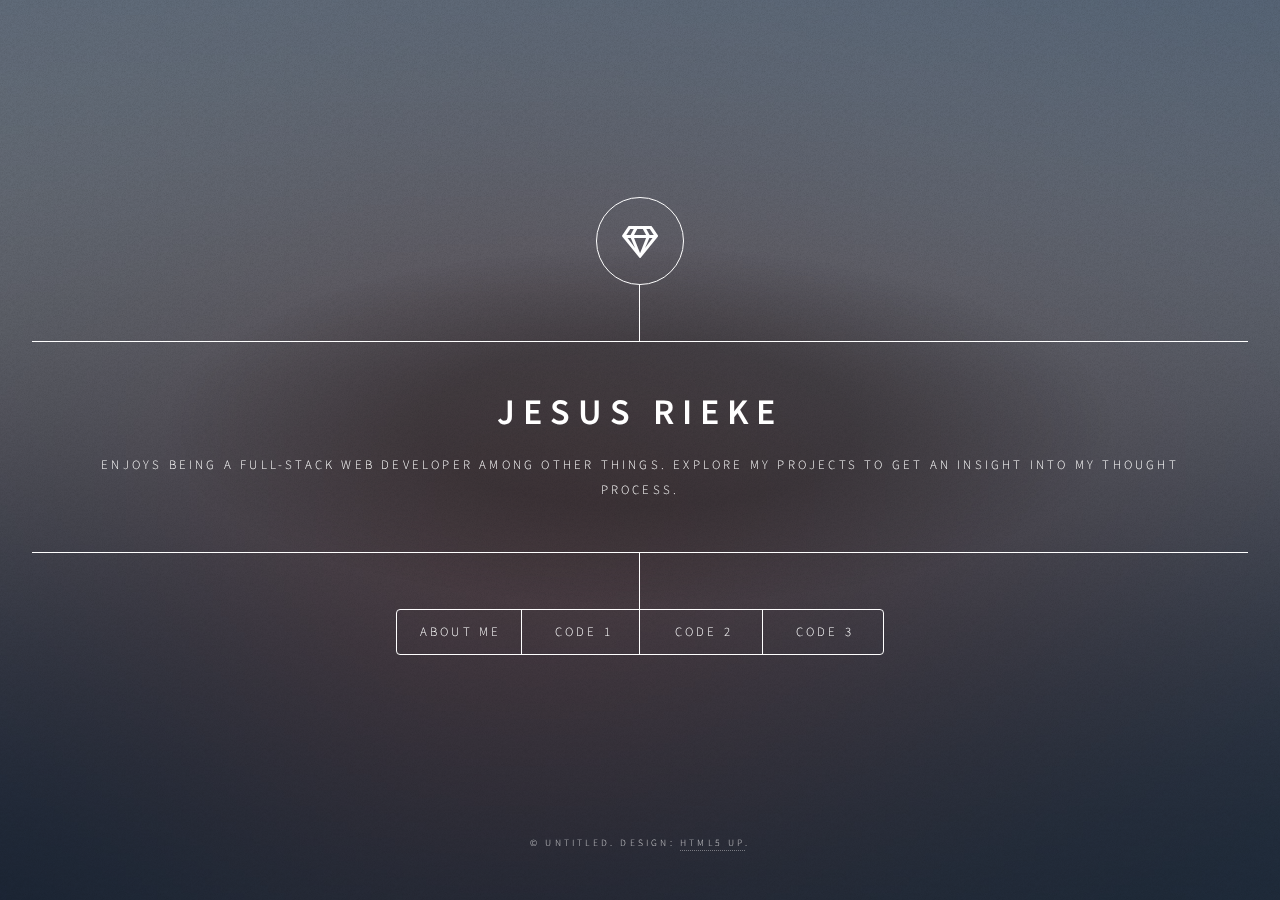
==== Portfolio/index.html @ c5b87116 "added about me,code1,code2" ====
<!DOCTYPE HTML>
<!--
	Dimension by HTML5 UP
	html5up.net | @ajlkn
	Free for personal and commercial use under the CCA 3.0 license (html5up.net/license)
-->
<html>
	<head>
		<title>Jesus Rieke's Portfolio</title>
		<meta charset="utf-8" />
		<meta name="viewport" content="width=device-width, initial-scale=1, user-scalable=no" />
		<link rel="stylesheet" href="assets/css/main.css" />
		<noscript><link rel="stylesheet" href="assets/css/noscript.css" /></noscript>
	</head>
	<body class="is-preload">

		<!-- Wrapper -->
			<div id="wrapper">

				<!-- Header -->
					<header id="header">
						<div class="logo">
							<span class="icon fa-gem"></span>
						</div>
						<div class="content">
							<div class="inner">
								<h1>Jesus Rieke</h1>
								<p>Enjoys being a Full-Stack Web Developer among other things. Explore my projects to get an insight into my thought process.</p>
							</div>
						</div>
						<nav>
							<ul>
								<li><a href="#intro">About Me</a></li>
								<li><a href="#work">Code 1</a></li>
								<li><a href="#about">Code 2</a></li>
								<li><a href="#contact">Code 3</a></li>
								<!--<li><a href="#elements">Elements</a></li>-->
							</ul>
						</nav>
					</header>

				<!-- Main -->
					<div id="main">

						<!-- Intro -->
							<article id="intro">
								<h2 class="major">About Me</h2>
								<span class="image main"><img src="images/about-me-idaho.jpg" alt="pic" /></span>
								<p>I'm from Idaho and I enjoy the outdoors and playing basketball. Just like any other skill I hope to perfect my coding and become and expecrt in my skill.</p>
								
							</article>

						<!-- Work -->
							<article id="work">
								<h2 class="major">Code 1 (Sematic HTML)</h2>
								<span class="image main"><img src="images/pic02.png" alt="" /></span>
								<p>Being able to provide meaning to your content is exactly what semantic HTML aims to do. By having well-formed and semantic HTML we are building a solid foundation for our applications and websites to grow. Here is my example of my simple <a href="https://codepen.io/Bajeeba/pen/povOJZa">sematic HTML</a>.</p>
							</article>

						<!-- About -->
							<article id="about">
								<h2 class="major">Code 2 (Flex Box)</h2>
								<span class="image main"><img src="images/flexbox.png" alt="" /></span>
								<p>Flex box confuses new developers because previous uses of display only had one effect. Using display: flex; invokes a whole module of options. This is key to mastering flex box layout. Here is my eample of using <a href="services.html">Flexbox</a></p>
							</article>

						<!-- Contact -->
							<article id="contact">
								<h2 class="major">Contact</h2>
								<form method="post" action="#">
									<div class="fields">
										<div class="field half">
											<label for="name">Name</label>
											<input type="text" name="name" id="name" />
										</div>
										<div class="field half">
											<label for="email">Email</label>
											<input type="text" name="email" id="email" />
										</div>
										<div class="field">
											<label for="message">Message</label>
											<textarea name="message" id="message" rows="4"></textarea>
										</div>
									</div>
									<ul class="actions">
										<li><input type="submit" value="Send Message" class="primary" /></li>
										<li><input type="reset" value="Reset" /></li>
									</ul>
								</form>
								<ul class="icons">
									<li><a href="#" class="icon brands fa-twitter"><span class="label">Twitter</span></a></li>
									<li><a href="#" class="icon brands fa-facebook-f"><span class="label">Facebook</span></a></li>
									<li><a href="#" class="icon brands fa-instagram"><span class="label">Instagram</span></a></li>
									<li><a href="#" class="icon brands fa-github"><span class="label">GitHub</span></a></li>
								</ul>
							</article>

						<!-- Elements -->
							<article id="elements">
								<h2 class="major">Elements</h2>

								<section>
									<h3 class="major">Text</h3>
									<p>This is <b>bold</b> and this is <strong>strong</strong>. This is <i>italic</i> and this is <em>emphasized</em>.
									This is <sup>superscript</sup> text and this is <sub>subscript</sub> text.
									This is <u>underlined</u> and this is code: <code>for (;;) { ... }</code>. Finally, <a href="#">this is a link</a>.</p>
									<hr />
									<h2>Heading Level 2</h2>
									<h3>Heading Level 3</h3>
									<h4>Heading Level 4</h4>
									<h5>Heading Level 5</h5>
									<h6>Heading Level 6</h6>
									<hr />
									<h4>Blockquote</h4>
									<blockquote>Fringilla nisl. Donec accumsan interdum nisi, quis tincidunt felis sagittis eget tempus euismod. Vestibulum ante ipsum primis in faucibus vestibulum. Blandit adipiscing eu felis iaculis volutpat ac adipiscing accumsan faucibus. Vestibulum ante ipsum primis in faucibus lorem ipsum dolor sit amet nullam adipiscing eu felis.</blockquote>
									<h4>Preformatted</h4>
									<pre><code>i = 0;

while (!deck.isInOrder()) {
    print 'Iteration ' + i;
    deck.shuffle();
    i++;
}

print 'It took ' + i + ' iterations to sort the deck.';</code></pre>
								</section>

								<section>
									<h3 class="major">Lists</h3>

									<h4>Unordered</h4>
									<ul>
										<li>Dolor pulvinar etiam.</li>
										<li>Sagittis adipiscing.</li>
										<li>Felis enim feugiat.</li>
									</ul>

									<h4>Alternate</h4>
									<ul class="alt">
										<li>Dolor pulvinar etiam.</li>
										<li>Sagittis adipiscing.</li>
										<li>Felis enim feugiat.</li>
									</ul>

									<h4>Ordered</h4>
									<ol>
										<li>Dolor pulvinar etiam.</li>
										<li>Etiam vel felis viverra.</li>
										<li>Felis enim feugiat.</li>
										<li>Dolor pulvinar etiam.</li>
										<li>Etiam vel felis lorem.</li>
										<li>Felis enim et feugiat.</li>
									</ol>
									<h4>Icons</h4>
									<ul class="icons">
										<li><a href="#" class="icon brands fa-twitter"><span class="label">Twitter</span></a></li>
										<li><a href="#" class="icon brands fa-facebook-f"><span class="label">Facebook</span></a></li>
										<li><a href="#" class="icon brands fa-instagram"><span class="label">Instagram</span></a></li>
										<li><a href="#" class="icon brands fa-github"><span class="label">Github</span></a></li>
									</ul>

									<h4>Actions</h4>
									<ul class="actions">
										<li><a href="#" class="button primary">Default</a></li>
										<li><a href="#" class="button">Default</a></li>
									</ul>
									<ul class="actions stacked">
										<li><a href="#" class="button primary">Default</a></li>
										<li><a href="#" class="button">Default</a></li>
									</ul>
								</section>

								<section>
									<h3 class="major">Table</h3>
									<h4>Default</h4>
									<div class="table-wrapper">
										<table>
											<thead>
												<tr>
													<th>Name</th>
													<th>Description</th>
													<th>Price</th>
												</tr>
											</thead>
											<tbody>
												<tr>
													<td>Item One</td>
													<td>Ante turpis integer aliquet porttitor.</td>
													<td>29.99</td>
												</tr>
												<tr>
													<td>Item Two</td>
													<td>Vis ac commodo adipiscing arcu aliquet.</td>
													<td>19.99</td>
												</tr>
												<tr>
													<td>Item Three</td>
													<td> Morbi faucibus arcu accumsan lorem.</td>
													<td>29.99</td>
												</tr>
												<tr>
													<td>Item Four</td>
													<td>Vitae integer tempus condimentum.</td>
													<td>19.99</td>
												</tr>
												<tr>
													<td>Item Five</td>
													<td>Ante turpis integer aliquet porttitor.</td>
													<td>29.99</td>
												</tr>
											</tbody>
											<tfoot>
												<tr>
													<td colspan="2"></td>
													<td>100.00</td>
												</tr>
											</tfoot>
										</table>
									</div>

									<h4>Alternate</h4>
									<div class="table-wrapper">
										<table class="alt">
											<thead>
												<tr>
													<th>Name</th>
													<th>Description</th>
													<th>Price</th>
												</tr>
											</thead>
											<tbody>
												<tr>
													<td>Item One</td>
													<td>Ante turpis integer aliquet porttitor.</td>
													<td>29.99</td>
												</tr>
												<tr>
													<td>Item Two</td>
													<td>Vis ac commodo adipiscing arcu aliquet.</td>
													<td>19.99</td>
												</tr>
												<tr>
													<td>Item Three</td>
													<td> Morbi faucibus arcu accumsan lorem.</td>
													<td>29.99</td>
												</tr>
												<tr>
													<td>Item Four</td>
													<td>Vitae integer tempus condimentum.</td>
													<td>19.99</td>
												</tr>
												<tr>
													<td>Item Five</td>
													<td>Ante turpis integer aliquet porttitor.</td>
													<td>29.99</td>
												</tr>
											</tbody>
											<tfoot>
												<tr>
													<td colspan="2"></td>
													<td>100.00</td>
												</tr>
											</tfoot>
										</table>
									</div>
								</section>

								<section>
									<h3 class="major">Buttons</h3>
									<ul class="actions">
										<li><a href="#" class="button primary">Primary</a></li>
										<li><a href="#" class="button">Default</a></li>
									</ul>
									<ul class="actions">
										<li><a href="#" class="button">Default</a></li>
										<li><a href="#" class="button small">Small</a></li>
									</ul>
									<ul class="actions">
										<li><a href="#" class="button primary icon solid fa-download">Icon</a></li>
										<li><a href="#" class="button icon solid fa-download">Icon</a></li>
									</ul>
									<ul class="actions">
										<li><span class="button primary disabled">Disabled</span></li>
										<li><span class="button disabled">Disabled</span></li>
									</ul>
								</section>

								<section>
									<h3 class="major">Form</h3>
									<form method="post" action="#">
										<div class="fields">
											<div class="field half">
												<label for="demo-name">Name</label>
												<input type="text" name="demo-name" id="demo-name" value="" placeholder="Jane Doe" />
											</div>
											<div class="field half">
												<label for="demo-email">Email</label>
												<input type="email" name="demo-email" id="demo-email" value="" placeholder="jane@untitled.tld" />
											</div>
											<div class="field">
												<label for="demo-category">Category</label>
												<select name="demo-category" id="demo-category">
													<option value="">-</option>
													<option value="1">Manufacturing</option>
													<option value="1">Shipping</option>
													<option value="1">Administration</option>
													<option value="1">Human Resources</option>
												</select>
											</div>
											<div class="field half">
												<input type="radio" id="demo-priority-low" name="demo-priority" checked>
												<label for="demo-priority-low">Low</label>
											</div>
											<div class="field half">
												<input type="radio" id="demo-priority-high" name="demo-priority">
												<label for="demo-priority-high">High</label>
											</div>
											<div class="field half">
												<input type="checkbox" id="demo-copy" name="demo-copy">
												<label for="demo-copy">Email me a copy</label>
											</div>
											<div class="field half">
												<input type="checkbox" id="demo-human" name="demo-human" checked>
												<label for="demo-human">Not a robot</label>
											</div>
											<div class="field">
												<label for="demo-message">Message</label>
												<textarea name="demo-message" id="demo-message" placeholder="Enter your message" rows="6"></textarea>
											</div>
										</div>
										<ul class="actions">
											<li><input type="submit" value="Send Message" class="primary" /></li>
											<li><input type="reset" value="Reset" /></li>
										</ul>
									</form>
								</section>

							</article>

					</div>

				<!-- Footer -->
					<footer id="footer">
						<p class="copyright">&copy; Untitled. Design: <a href="https://html5up.net">HTML5 UP</a>.</p>
					</footer>

			</div>

		<!-- BG -->
			<div id="bg"></div>

		<!-- Scripts -->
			<script src="assets/js/jquery.min.js"></script>
			<script src="assets/js/browser.min.js"></script>
			<script src="assets/js/breakpoints.min.js"></script>
			<script src="assets/js/util.js"></script>
			<script src="assets/js/main.js"></script>

	</body>
</html>
---- Portfolio/assets/css/main.css ----
@import url(fontawesome-all.min.css);
@import url("https://fonts.googleapis.com/css?family=Source+Sans+Pro:300italic,600italic,300,600");

/*
	Dimension by HTML5 UP
	html5up.net | @ajlkn
	Free for personal and commercial use under the CCA 3.0 license (html5up.net/license)
*/

html, body, div, span, applet, object,
iframe, h1, h2, h3, h4, h5, h6, p, blockquote,
pre, a, abbr, acronym, address, big, cite,
code, del, dfn, em, img, ins, kbd, q, s, samp,
small, strike, strong, sub, sup, tt, var, b,
u, i, center, dl, dt, dd, ol, ul, li, fieldset,
form, label, legend, table, caption, tbody,
tfoot, thead, tr, th, td, article, aside,
canvas, details, embed, figure, figcaption,
footer, header, hgroup, menu, nav, output, ruby,
section, summary, time, mark, audio, video {
	margin: 0;
	padding: 0;
	border: 0;
	font-size: 100%;
	font: inherit;
	vertical-align: baseline;}

article, aside, details, figcaption, figure,
footer, header, hgroup, menu, nav, section {
	display: block;}

body {
	line-height: 1;
}

ol, ul {
	list-style: none;
}

blockquote, q {
	quotes: none;
}

	blockquote:before, blockquote:after, q:before, q:after {
		content: '';
		content: none;
	}

table {
	border-collapse: collapse;
	border-spacing: 0;
}

body {
	-webkit-text-size-adjust: none;
}

mark {
	background-color: transparent;
	color: inherit;
}

input::-moz-focus-inner {
	border: 0;
	padding: 0;
}

input, select, textarea {
	-moz-appearance: none;
	-webkit-appearance: none;
	-ms-appearance: none;
	appearance: none;
}

/* Basic */

	@-ms-viewport {
		width: device-width;
	}

	@media screen and (max-width: 480px) {

		html, body {
			min-width: 320px;
		}

	}

	html {
		box-sizing: border-box;
	}

	*, *:before, *:after {
		box-sizing: inherit;
	}

	body {
		background: #1b1f22;
	}

		body.is-preload *, body.is-preload *:before, body.is-preload *:after {
			-moz-animation: none !important;
			-webkit-animation: none !important;
			-ms-animation: none !important;
			animation: none !important;
			-moz-transition: none !important;
			-webkit-transition: none !important;
			-ms-transition: none !important;
			transition: none !important;
		}

/* Type */

	html {
		font-size: 16pt;
	}

		@media screen and (max-width: 1680px) {

			html {
				font-size: 12pt;
			}

		}

		@media screen and (max-width: 736px) {

			html {
				font-size: 11pt;
			}

		}

		@media screen and (max-width: 360px) {

			html {
				font-size: 10pt;
			}

		}

	body, input, select, textarea {
		color: #ffffff;
		font-family: "Source Sans Pro", sans-serif;
		font-weight: 300;
		font-size: 1rem;
		line-height: 1.65;
	}

	a {
		-moz-transition: color 0.2s ease-in-out, background-color 0.2s ease-in-out, border-bottom-color 0.2s ease-in-out;
		-webkit-transition: color 0.2s ease-in-out, background-color 0.2s ease-in-out, border-bottom-color 0.2s ease-in-out;
		-ms-transition: color 0.2s ease-in-out, background-color 0.2s ease-in-out, border-bottom-color 0.2s ease-in-out;
		transition: color 0.2s ease-in-out, background-color 0.2s ease-in-out, border-bottom-color 0.2s ease-in-out;
		border-bottom: dotted 1px rgba(255, 255, 255, 0.5);
		text-decoration: none;
		color: inherit;
	}

		a:hover {
			border-bottom-color: transparent;
		}

	strong, b {
		color: #ffffff;
		font-weight: 600;
	}

	em, i {
		font-style: italic;
	}

	p {
		margin: 0 0 2rem 0;
	}

	h1, h2, h3, h4, h5, h6 {
		color: #ffffff;
		font-weight: 600;
		line-height: 1.5;
		margin: 0 0 1rem 0;
		text-transform: uppercase;
		letter-spacing: 0.2rem;
	}

		h1 a, h2 a, h3 a, h4 a, h5 a, h6 a {
			color: inherit;
			text-decoration: none;
		}

		h1.major, h2.major, h3.major, h4.major, h5.major, h6.major {
			border-bottom: solid 1px #ffffff;
			width: -moz-max-content;
			width: -webkit-max-content;
			width: -ms-max-content;
			width: max-content;
			padding-bottom: 0.5rem;
			margin: 0 0 2rem 0;
		}

	h1 {
		font-size: 2.25rem;
		line-height: 1.3;
		letter-spacing: 0.5rem;
	}

	h2 {
		font-size: 1.5rem;
		line-height: 1.4;
		letter-spacing: 0.5rem;
	}

	h3 {
		font-size: 1rem;
	}

	h4 {
		font-size: 0.8rem;
	}

	h5 {
		font-size: 0.7rem;
	}

	h6 {
		font-size: 0.6rem;
	}

	@media screen and (max-width: 736px) {

		h1 {
			font-size: 1.75rem;
			line-height: 1.4;
		}

		h2 {
			font-size: 1.25em;
			line-height: 1.5;
		}

	}

	sub {
		font-size: 0.8rem;
		position: relative;
		top: 0.5rem;
	}

	sup {
		font-size: 0.8rem;
		position: relative;
		top: -0.5rem;
	}

	blockquote {
		border-left: solid 4px #ffffff;
		font-style: italic;
		margin: 0 0 2rem 0;
		padding: 0.5rem 0 0.5rem 2rem;
	}

	code {
		background: rgba(255, 255, 255, 0.075);
		border-radius: 4px;
		font-family: "Courier New", monospace;
		font-size: 0.9rem;
		margin: 0 0.25rem;
		padding: 0.25rem 0.65rem;
	}

	pre {
		-webkit-overflow-scrolling: touch;
		font-family: "Courier New", monospace;
		font-size: 0.9rem;
		margin: 0 0 2rem 0;
	}

		pre code {
			display: block;
			line-height: 1.75;
			padding: 1rem 1.5rem;
			overflow-x: auto;
		}

	hr {
		border: 0;
		border-bottom: solid 1px #ffffff;
		margin: 2.75rem 0;
	}

	.align-left {
		text-align: left;
	}

	.align-center {
		text-align: center;
	}

	.align-right {
		text-align: right;
	}

/* Form */

	form {
		margin: 0 0 2rem 0;
	}

		form > :last-child {
			margin-bottom: 0;
		}

		form > .fields {
			display: -moz-flex;
			display: -webkit-flex;
			display: -ms-flex;
			display: flex;
			-moz-flex-wrap: wrap;
			-webkit-flex-wrap: wrap;
			-ms-flex-wrap: wrap;
			flex-wrap: wrap;
			width: calc(100% + 3rem);
			margin: -1.5rem 0 2rem -1.5rem;
		}

			form > .fields > .field {
				-moz-flex-grow: 0;
				-webkit-flex-grow: 0;
				-ms-flex-grow: 0;
				flex-grow: 0;
				-moz-flex-shrink: 0;
				-webkit-flex-shrink: 0;
				-ms-flex-shrink: 0;
				flex-shrink: 0;
				padding: 1.5rem 0 0 1.5rem;
				width: calc(100% - 1.5rem);
			}

				form > .fields > .field.half {
					width: calc(50% - 0.75rem);
				}

				form > .fields > .field.third {
					width: calc(100%/3 - 0.5rem);
				}

				form > .fields > .field.quarter {
					width: calc(25% - 0.375rem);
				}

		@media screen and (max-width: 480px) {

			form > .fields {
				width: calc(100% + 3rem);
				margin: -1.5rem 0 2rem -1.5rem;
			}

				form > .fields > .field {
					padding: 1.5rem 0 0 1.5rem;
					width: calc(100% - 1.5rem);
				}

					form > .fields > .field.half {
						width: calc(100% - 1.5rem);
					}

					form > .fields > .field.third {
						width: calc(100% - 1.5rem);
					}

					form > .fields > .field.quarter {
						width: calc(100% - 1.5rem);
					}

		}

	label {
		color: #ffffff;
		display: block;
		font-size: 0.8rem;
		font-weight: 300;
		letter-spacing: 0.2rem;
		line-height: 1.5;
		margin: 0 0 1rem 0;
		text-transform: uppercase;
	}

	input[type="text"],
	input[type="password"],
	input[type="email"],
	input[type="tel"],
	select,
	textarea {
		-moz-appearance: none;
		-webkit-appearance: none;
		-ms-appearance: none;
		appearance: none;
		-moz-transition: border-color 0.2s ease-in-out, box-shadow 0.2s ease-in-out, background-color 0.2s ease-in-out;
		-webkit-transition: border-color 0.2s ease-in-out, box-shadow 0.2s ease-in-out, background-color 0.2s ease-in-out;
		-ms-transition: border-color 0.2s ease-in-out, box-shadow 0.2s ease-in-out, background-color 0.2s ease-in-out;
		transition: border-color 0.2s ease-in-out, box-shadow 0.2s ease-in-out, background-color 0.2s ease-in-out;
		background-color: transparent;
		border-radius: 4px;
		border: solid 1px #ffffff;
		color: inherit;
		display: block;
		outline: 0;
		padding: 0 1rem;
		text-decoration: none;
		width: 100%;
	}

		input[type="text"]:invalid,
		input[type="password"]:invalid,
		input[type="email"]:invalid,
		input[type="tel"]:invalid,
		select:invalid,
		textarea:invalid {
			box-shadow: none;
		}

		input[type="text"]:focus,
		input[type="password"]:focus,
		input[type="email"]:focus,
		input[type="tel"]:focus,
		select:focus,
		textarea:focus {
			background: rgba(255, 255, 255, 0.075);
			border-color: #ffffff;
			box-shadow: 0 0 0 1px #ffffff;
		}

	select {
		background-image: url("data:image/svg+xml;charset=utf8,%3Csvg xmlns='http://www.w3.org/2000/svg' width='40' height='40' preserveAspectRatio='none' viewBox='0 0 40 40'%3E%3Cpath d='M9.4,12.3l10.4,10.4l10.4-10.4c0.2-0.2,0.5-0.4,0.9-0.4c0.3,0,0.6,0.1,0.9,0.4l3.3,3.3c0.2,0.2,0.4,0.5,0.4,0.9 c0,0.4-0.1,0.6-0.4,0.9L20.7,31.9c-0.2,0.2-0.5,0.4-0.9,0.4c-0.3,0-0.6-0.1-0.9-0.4L4.3,17.3c-0.2-0.2-0.4-0.5-0.4-0.9 c0-0.4,0.1-0.6,0.4-0.9l3.3-3.3c0.2-0.2,0.5-0.4,0.9-0.4S9.1,12.1,9.4,12.3z' fill='%23ffffff' /%3E%3C/svg%3E");
		background-size: 1.25rem;
		background-repeat: no-repeat;
		background-position: calc(100% - 1rem) center;
		height: 2.75rem;
		padding-right: 2.75rem;
		text-overflow: ellipsis;
	}

		select option {
			color: #ffffff;
			background: #1b1f22;
		}

		select:focus::-ms-value {
			background-color: transparent;
		}

		select::-ms-expand {
			display: none;
		}

	input[type="text"],
	input[type="password"],
	input[type="email"],
	select {
		height: 2.75rem;
	}

	textarea {
		padding: 0.75rem 1rem;
	}

	input[type="checkbox"],
	input[type="radio"] {
		-moz-appearance: none;
		-webkit-appearance: none;
		-ms-appearance: none;
		appearance: none;
		display: block;
		float: left;
		margin-right: -2rem;
		opacity: 0;
		width: 1rem;
		z-index: -1;
	}

		input[type="checkbox"] + label,
		input[type="radio"] + label {
			text-decoration: none;
			-moz-user-select: none;
			-webkit-user-select: none;
			-ms-user-select: none;
			user-select: none;
			color: #ffffff;
			cursor: pointer;
			display: inline-block;
			font-size: 0.8rem;
			font-weight: 300;
			margin: 0 0 0.5rem 0;
			padding-left: 2.65rem;
			padding-right: 0.75rem;
			position: relative;
		}

			input[type="checkbox"] + label:before,
			input[type="radio"] + label:before {
				-moz-osx-font-smoothing: grayscale;
				-webkit-font-smoothing: antialiased;
				display: inline-block;
				font-style: normal;
				font-variant: normal;
				text-rendering: auto;
				line-height: 1;
				text-transform: none !important;
				font-family: 'Font Awesome 5 Free';
				font-weight: 900;
			}

			input[type="checkbox"] + label:before,
			input[type="radio"] + label:before {
				-moz-transition: border-color 0.2s ease-in-out, box-shadow 0.2s ease-in-out, background-color 0.2s ease-in-out;
				-webkit-transition: border-color 0.2s ease-in-out, box-shadow 0.2s ease-in-out, background-color 0.2s ease-in-out;
				-ms-transition: border-color 0.2s ease-in-out, box-shadow 0.2s ease-in-out, background-color 0.2s ease-in-out;
				transition: border-color 0.2s ease-in-out, box-shadow 0.2s ease-in-out, background-color 0.2s ease-in-out;
				border-radius: 4px;
				border: solid 1px #ffffff;
				content: '';
				display: inline-block;
				height: 1.65rem;
				left: 0;
				line-height: 1.65rem;
				position: absolute;
				text-align: center;
				top: -0.15rem;
				width: 1.65rem;
			}

		input[type="checkbox"]:checked + label:before,
		input[type="radio"]:checked + label:before {
			background: #ffffff !important;
			border-color: #ffffff !important;
			color: #1b1f22;
			content: '\f00c';
		}

		input[type="checkbox"]:focus + label:before,
		input[type="radio"]:focus + label:before {
			background: rgba(255, 255, 255, 0.075);
			border-color: #ffffff;
			box-shadow: 0 0 0 1px #ffffff;
		}

	input[type="checkbox"] + label:before {
		border-radius: 4px;
	}

	input[type="radio"] + label:before {
		border-radius: 100%;
	}

	::-webkit-input-placeholder {
		color: rgba(255, 255, 255, 0.5) !important;
		opacity: 1.0;
	}

	:-moz-placeholder {
		color: rgba(255, 255, 255, 0.5) !important;
		opacity: 1.0;
	}

	::-moz-placeholder {
		color: rgba(255, 255, 255, 0.5) !important;
		opacity: 1.0;
	}

	:-ms-input-placeholder {
		color: rgba(255, 255, 255, 0.5) !important;
		opacity: 1.0;
	}

	.formerize-placeholder {
		color: rgba(255, 255, 255, 0.5) !important;
		opacity: 1.0;
	}

/* Box */

	.box {
		border-radius: 4px;
		border: solid 1px #ffffff;
		margin-bottom: 2rem;
		padding: 1.5em;
	}

		.box > :last-child,
		.box > :last-child > :last-child,
		.box > :last-child > :last-child > :last-child {
			margin-bottom: 0;
		}

		.box.alt {
			border: 0;
			border-radius: 0;
			padding: 0;
		}

/* Icon */

	.icon {
		text-decoration: none;
		border-bottom: none;
		position: relative;
	}

		.icon:before {
			-moz-osx-font-smoothing: grayscale;
			-webkit-font-smoothing: antialiased;
			display: inline-block;
			font-style: normal;
			font-variant: normal;
			text-rendering: auto;
			line-height: 1;
			text-transform: none !important;
			font-family: 'Font Awesome 5 Free';
			font-weight: 400;
		}

		.icon > .label {
			display: none;
		}

		.icon:before {
			line-height: inherit;
		}

		.icon.solid:before {
			font-weight: 900;
		}

		.icon.brands:before {
			font-family: 'Font Awesome 5 Brands';
		}

/* Image */

	.image {
		border-radius: 4px;
		border: 0;
		display: inline-block;
		position: relative;
	}

		.image:before {
			pointer-events: none;
			background-image: url("../../images/overlay.png");
			background-color: rgba(19, 21, 25, 0.5);
			border-radius: 4px;
			content: '';
			display: block;
			height: 100%;
			left: 0;
			opacity: 0.5;
			position: absolute;
			top: 0;
			width: 100%;
		}

		.image img {
			border-radius: 4px;
			display: block;
		}

		.image.left, .image.right {
			max-width: 40%;
		}

			.image.left img, .image.right img {
				width: 100%;
			}

		.image.left {
			float: left;
			padding: 0 1.5em 1em 0;
			top: 0.25em;
		}

		.image.right {
			float: right;
			padding: 0 0 1em 1.5em;
			top: 0.25em;
		}

		.image.fit {
			display: block;
			margin: 0 0 2rem 0;
			width: 100%;
		}

			.image.fit img {
				width: 100%;
			}

		.image.main {
			display: block;
			margin: 2.5rem 0;
			width: 100%;
		}

			.image.main img {
				width: 100%;
			}

		@media screen and (max-width: 736px) {

			.image.main {
				margin: 2rem 0;
			}

		}

		@media screen and (max-width: 480px) {

			.image.main {
				margin: 1.5rem 0;
			}

		}

/* List */

	ol {
		list-style: decimal;
		margin: 0 0 2rem 0;
		padding-left: 1.25em;
	}

		ol li {
			padding-left: 0.25em;
		}

	ul {
		list-style: disc;
		margin: 0 0 2rem 0;
		padding-left: 1em;
	}

		ul li {
			padding-left: 0.5em;
		}

		ul.alt {
			list-style: none;
			padding-left: 0;
		}

			ul.alt li {
				border-top: solid 1px #ffffff;
				padding: 0.5em 0;
			}

				ul.alt li:first-child {
					border-top: 0;
					padding-top: 0;
				}

	dl {
		margin: 0 0 2rem 0;
	}

		dl dt {
			display: block;
			font-weight: 600;
			margin: 0 0 1rem 0;
		}

		dl dd {
			margin-left: 2rem;
		}

/* Actions */

	ul.actions {
		display: -moz-flex;
		display: -webkit-flex;
		display: -ms-flex;
		display: flex;
		cursor: default;
		list-style: none;
		margin-left: -1rem;
		padding-left: 0;
	}

		ul.actions li {
			padding: 0 0 0 1rem;
			vertical-align: middle;
		}

		ul.actions.special {
			-moz-justify-content: center;
			-webkit-justify-content: center;
			-ms-justify-content: center;
			justify-content: center;
			width: 100%;
			margin-left: 0;
		}

			ul.actions.special li:first-child {
				padding-left: 0;
			}

		ul.actions.stacked {
			-moz-flex-direction: column;
			-webkit-flex-direction: column;
			-ms-flex-direction: column;
			flex-direction: column;
			margin-left: 0;
		}

			ul.actions.stacked li {
				padding: 1.3rem 0 0 0;
			}

				ul.actions.stacked li:first-child {
					padding-top: 0;
				}

		ul.actions.fit {
			width: calc(100% + 1rem);
		}

			ul.actions.fit li {
				-moz-flex-grow: 1;
				-webkit-flex-grow: 1;
				-ms-flex-grow: 1;
				flex-grow: 1;
				-moz-flex-shrink: 1;
				-webkit-flex-shrink: 1;
				-ms-flex-shrink: 1;
				flex-shrink: 1;
				width: 100%;
			}

				ul.actions.fit li > * {
					width: 100%;
				}

			ul.actions.fit.stacked {
				width: 100%;
			}

		@media screen and (max-width: 480px) {

			ul.actions:not(.fixed) {
				-moz-flex-direction: column;
				-webkit-flex-direction: column;
				-ms-flex-direction: column;
				flex-direction: column;
				margin-left: 0;
				width: 100% !important;
			}

				ul.actions:not(.fixed) li {
					-moz-flex-grow: 1;
					-webkit-flex-grow: 1;
					-ms-flex-grow: 1;
					flex-grow: 1;
					-moz-flex-shrink: 1;
					-webkit-flex-shrink: 1;
					-ms-flex-shrink: 1;
					flex-shrink: 1;
					padding: 1rem 0 0 0;
					text-align: center;
					width: 100%;
				}

					ul.actions:not(.fixed) li > * {
						width: 100%;
					}

					ul.actions:not(.fixed) li:first-child {
						padding-top: 0;
					}

					ul.actions:not(.fixed) li input[type="submit"],
					ul.actions:not(.fixed) li input[type="reset"],
					ul.actions:not(.fixed) li input[type="button"],
					ul.actions:not(.fixed) li button,
					ul.actions:not(.fixed) li .button {
						width: 100%;
					}

						ul.actions:not(.fixed) li input[type="submit"].icon:before,
						ul.actions:not(.fixed) li input[type="reset"].icon:before,
						ul.actions:not(.fixed) li input[type="button"].icon:before,
						ul.actions:not(.fixed) li button.icon:before,
						ul.actions:not(.fixed) li .button.icon:before {
							margin-left: -0.5em;
						}

		}

/* Icons */

	ul.icons {
		cursor: default;
		list-style: none;
		padding-left: 0;
	}

		ul.icons li {
			display: inline-block;
			padding: 0 0.75em 0 0;
		}

			ul.icons li:last-child {
				padding-right: 0;
			}

			ul.icons li a {
				border-radius: 100%;
				box-shadow: inset 0 0 0 1px #ffffff;
				display: inline-block;
				height: 2.25rem;
				line-height: 2.25rem;
				text-align: center;
				width: 2.25rem;
			}

				ul.icons li a:hover {
					background-color: rgba(255, 255, 255, 0.075);
				}

				ul.icons li a:active {
					background-color: rgba(255, 255, 255, 0.175);
				}

/* Table */

	.table-wrapper {
		-webkit-overflow-scrolling: touch;
		overflow-x: auto;
	}

	table {
		margin: 0 0 2rem 0;
		width: 100%;
	}

		table tbody tr {
			border: solid 1px #ffffff;
			border-left: 0;
			border-right: 0;
		}

			table tbody tr:nth-child(2n + 1) {
				background-color: rgba(255, 255, 255, 0.075);
			}

		table td {
			padding: 0.75em 0.75em;
		}

		table th {
			color: #ffffff;
			font-size: 0.9em;
			font-weight: 600;
			padding: 0 0.75em 0.75em 0.75em;
			text-align: left;
		}

		table thead {
			border-bottom: solid 2px #ffffff;
		}

		table tfoot {
			border-top: solid 2px #ffffff;
		}

		table.alt {
			border-collapse: separate;
		}

			table.alt tbody tr td {
				border: solid 1px #ffffff;
				border-left-width: 0;
				border-top-width: 0;
			}

				table.alt tbody tr td:first-child {
					border-left-width: 1px;
				}

			table.alt tbody tr:first-child td {
				border-top-width: 1px;
			}

			table.alt thead {
				border-bottom: 0;
			}

			table.alt tfoot {
				border-top: 0;
			}

/* Button */

	input[type="submit"],
	input[type="reset"],
	input[type="button"],
	button,
	.button {
		-moz-appearance: none;
		-webkit-appearance: none;
		-ms-appearance: none;
		appearance: none;
		-moz-transition: background-color 0.2s ease-in-out, color 0.2s ease-in-out;
		-webkit-transition: background-color 0.2s ease-in-out, color 0.2s ease-in-out;
		-ms-transition: background-color 0.2s ease-in-out, color 0.2s ease-in-out;
		transition: background-color 0.2s ease-in-out, color 0.2s ease-in-out;
		background-color: transparent;
		border-radius: 4px;
		border: 0;
		box-shadow: inset 0 0 0 1px #ffffff;
		color: #ffffff !important;
		cursor: pointer;
		display: inline-block;
		font-size: 0.8rem;
		font-weight: 300;
		height: 2.75rem;
		letter-spacing: 0.2rem;
		line-height: 2.75rem;
		outline: 0;
		padding: 0 1.25rem 0 1.35rem;
		text-align: center;
		text-decoration: none;
		text-transform: uppercase;
		white-space: nowrap;
	}

		input[type="submit"]:hover,
		input[type="reset"]:hover,
		input[type="button"]:hover,
		button:hover,
		.button:hover {
			background-color: rgba(255, 255, 255, 0.075);
		}

		input[type="submit"]:active,
		input[type="reset"]:active,
		input[type="button"]:active,
		button:active,
		.button:active {
			background-color: rgba(255, 255, 255, 0.175);
		}

		input[type="submit"].icon:before,
		input[type="reset"].icon:before,
		input[type="button"].icon:before,
		button.icon:before,
		.button.icon:before {
			margin-right: 0.5em;
		}

		input[type="submit"].fit,
		input[type="reset"].fit,
		input[type="button"].fit,
		button.fit,
		.button.fit {
			width: 100%;
		}

		input[type="submit"].small,
		input[type="reset"].small,
		input[type="button"].small,
		button.small,
		.button.small {
			font-size: 0.6rem;
			height: 2.0625rem;
			line-height: 2.0625rem;
		}

		input[type="submit"].primary,
		input[type="reset"].primary,
		input[type="button"].primary,
		button.primary,
		.button.primary {
			background-color: #ffffff;
			color: #1b1f22 !important;
			font-weight: 600;
		}

		input[type="submit"].disabled, input[type="submit"]:disabled,
		input[type="reset"].disabled,
		input[type="reset"]:disabled,
		input[type="button"].disabled,
		input[type="button"]:disabled,
		button.disabled,
		button:disabled,
		.button.disabled,
		.button:disabled {
			pointer-events: none;
			cursor: default;
			opacity: 0.25;
		}

	input[type="submit"],
	input[type="reset"],
	input[type="button"],
	button {
		line-height: calc(2.75rem - 2px);
	}

/* BG */

	#bg {
		-moz-transform: scale(1.0);
		-webkit-transform: scale(1.0);
		-ms-transform: scale(1.0);
		transform: scale(1.0);
		-webkit-backface-visibility: hidden;
		position: fixed;
		top: 0;
		left: 0;
		width: 100%;
		height: 100vh;
		z-index: 1;
	}

		#bg:before, #bg:after {
			content: '';
			display: block;
			position: absolute;
			top: 0;
			left: 0;
			width: 100%;
			height: 100%;
		}

		#bg:before {
			-moz-transition: background-color 2.5s ease-in-out;
			-webkit-transition: background-color 2.5s ease-in-out;
			-ms-transition: background-color 2.5s ease-in-out;
			transition: background-color 2.5s ease-in-out;
			-moz-transition-delay: 0.75s;
			-webkit-transition-delay: 0.75s;
			-ms-transition-delay: 0.75s;
			transition-delay: 0.75s;
			background-image: linear-gradient(to top, rgba(19, 21, 25, 0.5), rgba(19, 21, 25, 0.5)), url("../../images/overlay.png");
			background-size: auto, 256px 256px;
			background-position: center, center;
			background-repeat: no-repeat, repeat;
			z-index: 2;
		}

		#bg:after {
			-moz-transform: scale(1.125);
			-webkit-transform: scale(1.125);
			-ms-transform: scale(1.125);
			transform: scale(1.125);
			-moz-transition: -moz-transform 0.325s ease-in-out, -moz-filter 0.325s ease-in-out;
			-webkit-transition: -webkit-transform 0.325s ease-in-out, -webkit-filter 0.325s ease-in-out;
			-ms-transition: -ms-transform 0.325s ease-in-out, -ms-filter 0.325s ease-in-out;
			transition: transform 0.325s ease-in-out, filter 0.325s ease-in-out;
			background-image: url("../../images/bg.jpg");
			background-position: center;
			background-size: cover;
			background-repeat: no-repeat;
			z-index: 1;
		}

		body.is-article-visible #bg:after {
			-moz-transform: scale(1.0825);
			-webkit-transform: scale(1.0825);
			-ms-transform: scale(1.0825);
			transform: scale(1.0825);
			-moz-filter: blur(0.2rem);
			-webkit-filter: blur(0.2rem);
			-ms-filter: blur(0.2rem);
			filter: blur(0.2rem);
		}

		body.is-preload #bg:before {
			background-color: #000000;
		}

/* Wrapper */

	#wrapper {
		display: -moz-flex;
		display: -webkit-flex;
		display: -ms-flex;
		display: flex;
		-moz-flex-direction: column;
		-webkit-flex-direction: column;
		-ms-flex-direction: column;
		flex-direction: column;
		-moz-align-items: center;
		-webkit-align-items: center;
		-ms-align-items: center;
		align-items: center;
		-moz-justify-content: space-between;
		-webkit-justify-content: space-between;
		-ms-justify-content: space-between;
		justify-content: space-between;
		position: relative;
		min-height: 100vh;
		width: 100%;
		padding: 4rem 2rem;
		z-index: 3;
	}

		#wrapper:before {
			content: '';
			display: block;
		}

		@media screen and (max-width: 1680px) {

			#wrapper {
				padding: 3rem 2rem;
			}

		}

		@media screen and (max-width: 736px) {

			#wrapper {
				padding: 2rem 1rem;
			}

		}

		@media screen and (max-width: 480px) {

			#wrapper {
				padding: 1rem;
			}

		}

/* Header */

	#header {
		display: -moz-flex;
		display: -webkit-flex;
		display: -ms-flex;
		display: flex;
		-moz-flex-direction: column;
		-webkit-flex-direction: column;
		-ms-flex-direction: column;
		flex-direction: column;
		-moz-align-items: center;
		-webkit-align-items: center;
		-ms-align-items: center;
		align-items: center;
		-moz-transition: -moz-transform 0.325s ease-in-out, -moz-filter 0.325s ease-in-out, opacity 0.325s ease-in-out;
		-webkit-transition: -webkit-transform 0.325s ease-in-out, -webkit-filter 0.325s ease-in-out, opacity 0.325s ease-in-out;
		-ms-transition: -ms-transform 0.325s ease-in-out, -ms-filter 0.325s ease-in-out, opacity 0.325s ease-in-out;
		transition: transform 0.325s ease-in-out, filter 0.325s ease-in-out, opacity 0.325s ease-in-out;
		background-image: -moz-radial-gradient(rgba(0, 0, 0, 0.25) 25%, rgba(0, 0, 0, 0) 55%);
		background-image: -webkit-radial-gradient(rgba(0, 0, 0, 0.25) 25%, rgba(0, 0, 0, 0) 55%);
		background-image: -ms-radial-gradient(rgba(0, 0, 0, 0.25) 25%, rgba(0, 0, 0, 0) 55%);
		background-image: radial-gradient(rgba(0, 0, 0, 0.25) 25%, rgba(0, 0, 0, 0) 55%);
		max-width: 100%;
		text-align: center;
	}

		#header > * {
			-moz-transition: opacity 0.325s ease-in-out;
			-webkit-transition: opacity 0.325s ease-in-out;
			-ms-transition: opacity 0.325s ease-in-out;
			transition: opacity 0.325s ease-in-out;
			position: relative;
			margin-top: 3.5rem;
		}

			#header > *:before {
				content: '';
				display: block;
				position: absolute;
				top: calc(-3.5rem - 1px);
				left: calc(50% - 1px);
				width: 1px;
				height: calc(3.5rem + 1px);
				background: #ffffff;
			}

		#header > :first-child {
			margin-top: 0;
		}

			#header > :first-child:before {
				display: none;
			}

		#header .logo {
			width: 5.5rem;
			height: 5.5rem;
			line-height: 5.5rem;
			border: solid 1px #ffffff;
			border-radius: 100%;
		}

			#header .logo .icon:before {
				font-size: 2rem;
			}

		#header .content {
			border-style: solid;
			border-color: #ffffff;
			border-top-width: 1px;
			border-bottom-width: 1px;
			max-width: 100%;
		}

			#header .content .inner {
				-moz-transition: max-height 0.75s ease, padding 0.75s ease, opacity 0.325s ease-in-out;
				-webkit-transition: max-height 0.75s ease, padding 0.75s ease, opacity 0.325s ease-in-out;
				-ms-transition: max-height 0.75s ease, padding 0.75s ease, opacity 0.325s ease-in-out;
				transition: max-height 0.75s ease, padding 0.75s ease, opacity 0.325s ease-in-out;
				-moz-transition-delay: 0.25s;
				-webkit-transition-delay: 0.25s;
				-ms-transition-delay: 0.25s;
				transition-delay: 0.25s;
				padding: 3rem 2rem;
				max-height: 40rem;
				overflow: hidden;
			}

				#header .content .inner > :last-child {
					margin-bottom: 0;
				}

			#header .content p {
				text-transform: uppercase;
				letter-spacing: 0.2rem;
				font-size: 0.8rem;
				line-height: 2;
			}

		#header nav ul {
			display: -moz-flex;
			display: -webkit-flex;
			display: -ms-flex;
			display: flex;
			margin-bottom: 0;
			list-style: none;
			padding-left: 0;
			border: solid 1px #ffffff;
			border-radius: 4px;
		}

			#header nav ul li {
				padding-left: 0;
				border-left: solid 1px #ffffff;
			}

				#header nav ul li:first-child {
					border-left: 0;
				}

				#header nav ul li a {
					display: block;
					min-width: 7.5rem;
					height: 2.75rem;
					line-height: 2.75rem;
					padding: 0 1.25rem 0 1.45rem;
					text-transform: uppercase;
					letter-spacing: 0.2rem;
					font-size: 0.8rem;
					border-bottom: 0;
				}

					#header nav ul li a:hover {
						background-color: rgba(255, 255, 255, 0.075);
					}

					#header nav ul li a:active {
						background-color: rgba(255, 255, 255, 0.175);
					}

		#header nav.use-middle:after {
			content: '';
			display: block;
			position: absolute;
			top: 0;
			left: calc(50% - 1px);
			width: 1px;
			height: 100%;
			background: #ffffff;
		}

		#header nav.use-middle ul li.is-middle {
			border-left: 0;
		}

		body.is-article-visible #header {
			-moz-transform: scale(0.95);
			-webkit-transform: scale(0.95);
			-ms-transform: scale(0.95);
			transform: scale(0.95);
			-moz-filter: blur(0.1rem);
			-webkit-filter: blur(0.1rem);
			-ms-filter: blur(0.1rem);
			filter: blur(0.1rem);
			opacity: 0;
		}

		body.is-preload #header {
			-moz-filter: blur(0.125rem);
			-webkit-filter: blur(0.125rem);
			-ms-filter: blur(0.125rem);
			filter: blur(0.125rem);
		}

			body.is-preload #header > * {
				opacity: 0;
			}

			body.is-preload #header .content .inner {
				max-height: 0;
				padding-top: 0;
				padding-bottom: 0;
				opacity: 0;
			}

		@media screen and (max-width: 980px) {

			#header .content p br {
				display: none;
			}

		}

		@media screen and (max-width: 736px) {

			#header > * {
				margin-top: 2rem;
			}

				#header > *:before {
					top: calc(-2rem - 1px);
					height: calc(2rem + 1px);
				}

			#header .logo {
				width: 4.75rem;
				height: 4.75rem;
				line-height: 4.75rem;
			}

				#header .logo .icon:before {
					font-size: 1.75rem;
				}

			#header .content .inner {
				padding: 2.5rem 1rem;
			}

			#header .content p {
				line-height: 1.875;
			}

		}

		@media screen and (max-width: 480px) {

			#header {
				padding: 1.5rem 0;
			}

				#header .content .inner {
					padding: 2.5rem 0;
				}

				#header nav ul {
					-moz-flex-direction: column;
					-webkit-flex-direction: column;
					-ms-flex-direction: column;
					flex-direction: column;
					min-width: 10rem;
					max-width: 100%;
				}

					#header nav ul li {
						border-left: 0;
						border-top: solid 1px #ffffff;
					}

						#header nav ul li:first-child {
							border-top: 0;
						}

						#header nav ul li a {
							height: 3rem;
							line-height: 3rem;
							min-width: 0;
							width: 100%;
						}

				#header nav.use-middle:after {
					display: none;
				}

		}

/* Main */

	#main {
		-moz-flex-grow: 1;
		-webkit-flex-grow: 1;
		-ms-flex-grow: 1;
		flex-grow: 1;
		-moz-flex-shrink: 1;
		-webkit-flex-shrink: 1;
		-ms-flex-shrink: 1;
		flex-shrink: 1;
		display: -moz-flex;
		display: -webkit-flex;
		display: -ms-flex;
		display: flex;
		-moz-align-items: center;
		-webkit-align-items: center;
		-ms-align-items: center;
		align-items: center;
		-moz-justify-content: center;
		-webkit-justify-content: center;
		-ms-justify-content: center;
		justify-content: center;
		-moz-flex-direction: column;
		-webkit-flex-direction: column;
		-ms-flex-direction: column;
		flex-direction: column;
		position: relative;
		max-width: 100%;
		z-index: 3;
	}

		#main article {
			-moz-transform: translateY(0.25rem);
			-webkit-transform: translateY(0.25rem);
			-ms-transform: translateY(0.25rem);
			transform: translateY(0.25rem);
			-moz-transition: opacity 0.325s ease-in-out, -moz-transform 0.325s ease-in-out;
			-webkit-transition: opacity 0.325s ease-in-out, -webkit-transform 0.325s ease-in-out;
			-ms-transition: opacity 0.325s ease-in-out, -ms-transform 0.325s ease-in-out;
			transition: opacity 0.325s ease-in-out, transform 0.325s ease-in-out;
			padding: 4.5rem 2.5rem 1.5rem 2.5rem ;
			position: relative;
			width: 40rem;
			max-width: 100%;
			background-color: rgba(27, 31, 34, 0.85);
			border-radius: 4px;
			opacity: 0;
		}

			#main article.active {
				-moz-transform: translateY(0);
				-webkit-transform: translateY(0);
				-ms-transform: translateY(0);
				transform: translateY(0);
				opacity: 1;
			}

			#main article .close {
				display: block;
				position: absolute;
				top: 0;
				right: 0;
				width: 4rem;
				height: 4rem;
				cursor: pointer;
				text-indent: 4rem;
				overflow: hidden;
				white-space: nowrap;
			}

				#main article .close:before {
					-moz-transition: background-color 0.2s ease-in-out;
					-webkit-transition: background-color 0.2s ease-in-out;
					-ms-transition: background-color 0.2s ease-in-out;
					transition: background-color 0.2s ease-in-out;
					content: '';
					display: block;
					position: absolute;
					top: 0.75rem;
					left: 0.75rem;
					width: 2.5rem;
					height: 2.5rem;
					border-radius: 100%;
					background-position: center;
					background-image: url("data:image/svg+xml;charset=utf8,%3Csvg xmlns='http://www.w3.org/2000/svg' xmlns:xlink='http://www.w3.org/1999/xlink' width='20px' height='20px' viewBox='0 0 20 20' zoomAndPan='disable'%3E%3Cstyle%3Eline %7B stroke: %23ffffff%3B stroke-width: 1%3B %7D%3C/style%3E%3Cline x1='2' y1='2' x2='18' y2='18' /%3E%3Cline x1='18' y1='2' x2='2' y2='18' /%3E%3C/svg%3E");
					background-size: 20px 20px;
					background-repeat: no-repeat;
				}

				#main article .close:hover:before {
					background-color: rgba(255, 255, 255, 0.075);
				}

				#main article .close:active:before {
					background-color: rgba(255, 255, 255, 0.175);
				}

		@media screen and (max-width: 736px) {

			#main article {
				padding: 3.5rem 2rem 0.5rem 2rem ;
			}

				#main article .close:before {
					top: 0.875rem;
					left: 0.875rem;
					width: 2.25rem;
					height: 2.25rem;
					background-size: 14px 14px;
				}

		}

		@media screen and (max-width: 480px) {

			#main article {
				padding: 3rem 1.5rem 0.5rem 1.5rem ;
			}

		}

/* Footer */

	#footer {
		-moz-transition: -moz-transform 0.325s ease-in-out, -moz-filter 0.325s ease-in-out, opacity 0.325s ease-in-out;
		-webkit-transition: -webkit-transform 0.325s ease-in-out, -webkit-filter 0.325s ease-in-out, opacity 0.325s ease-in-out;
		-ms-transition: -ms-transform 0.325s ease-in-out, -ms-filter 0.325s ease-in-out, opacity 0.325s ease-in-out;
		transition: transform 0.325s ease-in-out, filter 0.325s ease-in-out, opacity 0.325s ease-in-out;
		width: 100%;
		max-width: 100%;
		margin-top: 2rem;
		text-align: center;
	}

		#footer .copyright {
			letter-spacing: 0.2rem;
			font-size: 0.6rem;
			opacity: 0.75;
			margin-bottom: 0;
			text-transform: uppercase;
		}

		body.is-article-visible #footer {
			-moz-transform: scale(0.95);
			-webkit-transform: scale(0.95);
			-ms-transform: scale(0.95);
			transform: scale(0.95);
			-moz-filter: blur(0.1rem);
			-webkit-filter: blur(0.1rem);
			-ms-filter: blur(0.1rem);
			filter: blur(0.1rem);
			opacity: 0;
		}

		body.is-preload #footer {
			opacity: 0;
		}
---- Portfolio/assets/css/noscript.css ----
/*
	Dimension by HTML5 UP
	html5up.net | @ajlkn
	Free for personal and commercial use under the CCA 3.0 license (html5up.net/license)
*/

/* BG */

	body.is-preload #bg:before {
		background-color: transparent;
	}

/* Header */

	body.is-preload #header {
		-moz-filter: none;
		-webkit-filter: none;
		-ms-filter: none;
		filter: none;
	}

		body.is-preload #header > * {
			opacity: 1;
		}

		body.is-preload #header .content .inner {
			max-height: none;
			padding: 3rem 2rem;
			opacity: 1;
		}

/* Main */

	#main article {
		opacity: 1;
		margin: 4rem 0 0 0;
	}
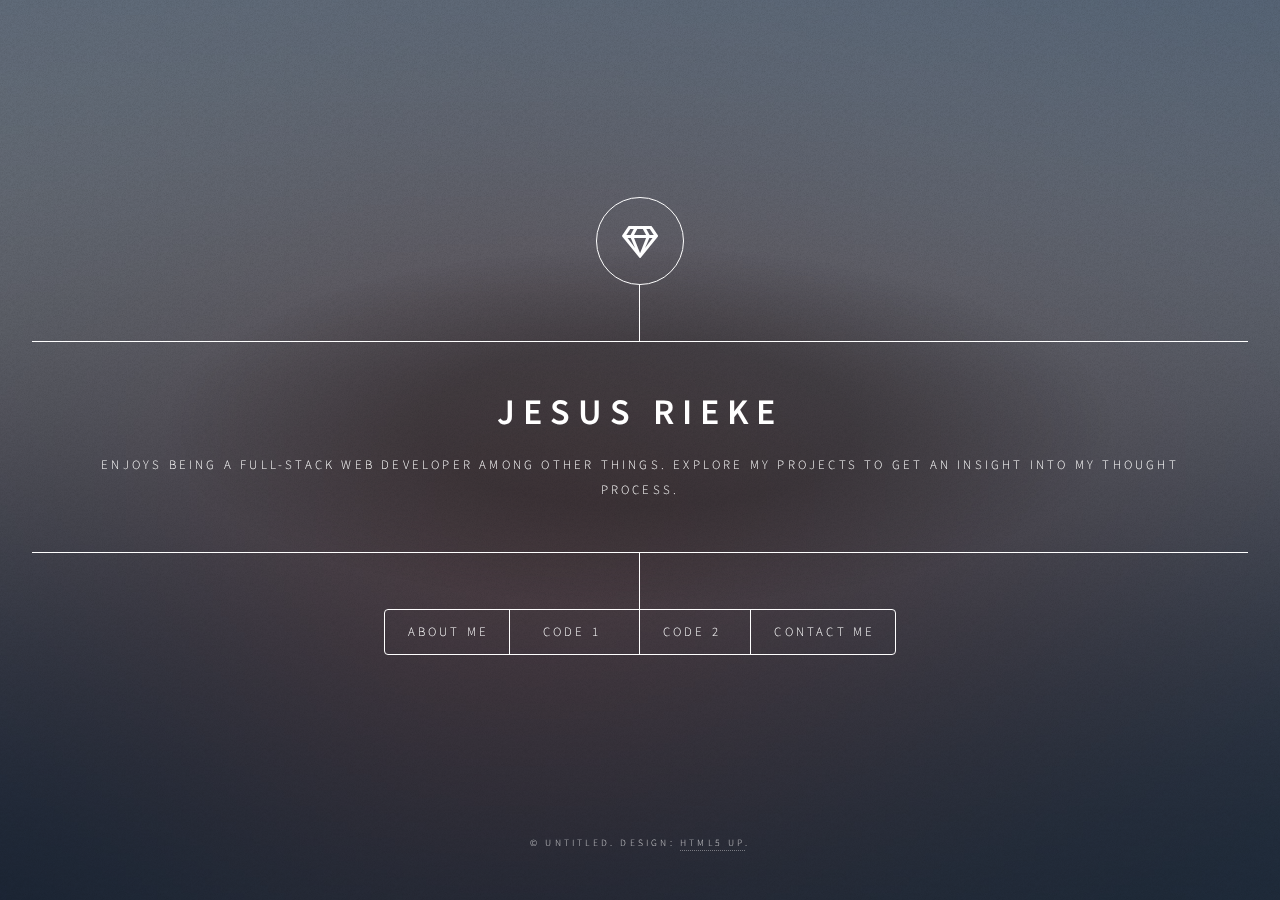
==== commit 319e59fb: "added the contact me page" ====
--- a/Portfolio/index.html
+++ b/Portfolio/index.html
@@ -33,7 +33,7 @@
 								<li><a href="#intro">About Me</a></li>
 								<li><a href="#work">Code 1</a></li>
 								<li><a href="#about">Code 2</a></li>
-								<li><a href="#contact">Code 3</a></li>
+								<li><a href="#contact">Contact Me</a></li>
 								<!--<li><a href="#elements">Elements</a></li>-->
 							</ul>
 						</nav>
@@ -46,7 +46,7 @@
 							<article id="intro">
 								<h2 class="major">About Me</h2>
 								<span class="image main"><img src="images/about-me-idaho.jpg" alt="pic" /></span>
-								<p>I'm from Idaho and I enjoy the outdoors and playing basketball. Just like any other skill I hope to perfect my coding and become and expecrt in my skill.</p>
+								<p>I'm from Idaho and I enjoy the outdoors and playing basketball. Just like any other skill I hope to perfect my coding and become and expert in my skill.</p>
 								
 							</article>
 
@@ -88,10 +88,8 @@
 									</ul>
 								</form>
 								<ul class="icons">
-									<li><a href="#" class="icon brands fa-twitter"><span class="label">Twitter</span></a></li>
-									<li><a href="#" class="icon brands fa-facebook-f"><span class="label">Facebook</span></a></li>
-									<li><a href="#" class="icon brands fa-instagram"><span class="label">Instagram</span></a></li>
-									<li><a href="#" class="icon brands fa-github"><span class="label">GitHub</span></a></li>
+									
+									<li><a href="https://github.com/jerieke" target="_blank" class="icon brands fa-github"><span class="label">GitHub</span></a></li>
 								</ul>
 							</article>
 
